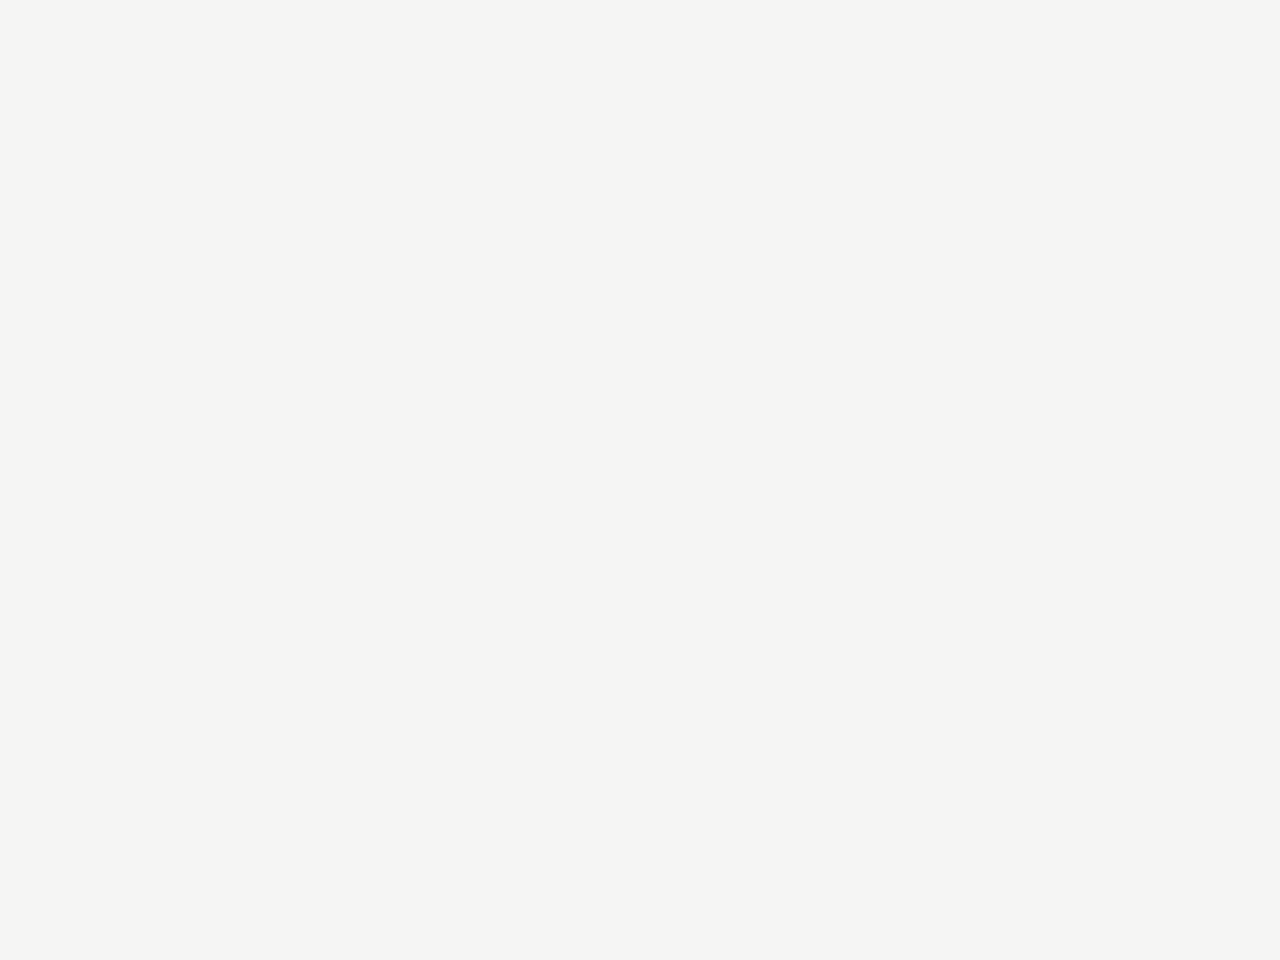
==== admin/index.html @ e7e0a9f4 "feat: yakusokuai.jp/admin/ 追加 (GAS admin を iframe ラップしてフッター非表示)" ====
<!DOCTYPE html>
<html lang="ja">
<head>
<meta charset="UTF-8">
<meta name="viewport" content="width=device-width,initial-scale=1.0,maximum-scale=1.0">
<title>管理画面 - サンロくんのほけんしつ</title>
<style>
/*
  yakusokuai.jp/admin/index.html
  ─────────────────────────────────────────────
  GAS Web App の admin ページを iframe で表示する。

  目的:
   1) yakusokuai.jp ドメインで管理画面を提供 (ユーザー体験向上)
   2) GAS 標準フッター 「このアプリケーションは Google Apps Script の
      ユーザーによって作成されたものです」 を画面外に追い出す
   3) URL パラメータ (key, activeTab, fmChain, fcStatus 等) を引き継ぐ

  仕組み:
   - body を overflow:hidden + 100vh 固定で 親ページのスクロール禁止
   - iframe の高さを viewport より 60px 大きく → GAS フッターが下にはみ出して見えない
   - iframe 内部の長いコンテンツは iframe 内の標準スクロールバーで操作可能
*/
*{margin:0;padding:0;box-sizing:border-box;}
html,body{overflow:hidden;height:100vh;width:100%;}
body{background:#f5f5f4;font-family:-apple-system,sans-serif;}
iframe{width:100%;height:calc(100vh + 60px);border:none;display:block;}
.loading{
  display:flex;flex-direction:column;align-items:center;justify-content:center;
  height:100vh;color:#666;
}
.spinner{
  width:40px;height:40px;border:4px solid #e5e5e5;border-top:4px solid #22c55e;
  border-radius:50%;animation:spin 0.8s linear infinite;margin-bottom:16px;
}
@keyframes spin{to{transform:rotate(360deg);}}
</style>
</head>
<body>
<div id="loading" class="loading">
  <div class="spinner"></div>
  <div>管理画面を読込中…</div>
</div>
<iframe id="app" style="display:none;"></iframe>
<script>
(function(){
  var GAS_URL='https://script.google.com/macros/s/AKfycbwqJPueCoeMtpY8WcCAHQjYXIROi8VAaqsbZmuf2iUQ65MG6teaJOC2CwZiGrUNlsd6/exec';
  var params=new URLSearchParams(window.location.search);

  // 親ページに渡された URL パラメータを GAS にそのまま転送
  // (admin の状態保持: ログイン後の key、 タブ、 食品マスタフィルタ、 改善候補フィルタ 等)
  var fwdParams=[
    'key','activeTab',
    'fmChain','fmMenu','fmSourceType','fmSource','fmActive','fmPage','fmPageSize',
    'fcStatus','fcPriority','fcAction'
  ];
  var qs='page=admin';
  fwdParams.forEach(function(n){
    var v=params.get(n);
    if(v!==null && v!==''){
      qs+='&'+encodeURIComponent(n)+'='+encodeURIComponent(v);
    }
  });

  var iframe=document.getElementById('app');
  iframe.src=GAS_URL+'?'+qs;
  iframe.addEventListener('load',function(){
    document.getElementById('loading').style.display='none';
    iframe.style.display='block';
  });
  // フォールバック: load イベントが発火しない場合でも 2秒後に表示
  setTimeout(function(){
    if(iframe.style.display==='none'){
      document.getElementById('loading').style.display='none';
      iframe.style.display='block';
    }
  },2000);
})();
</script>
</body>
</html>
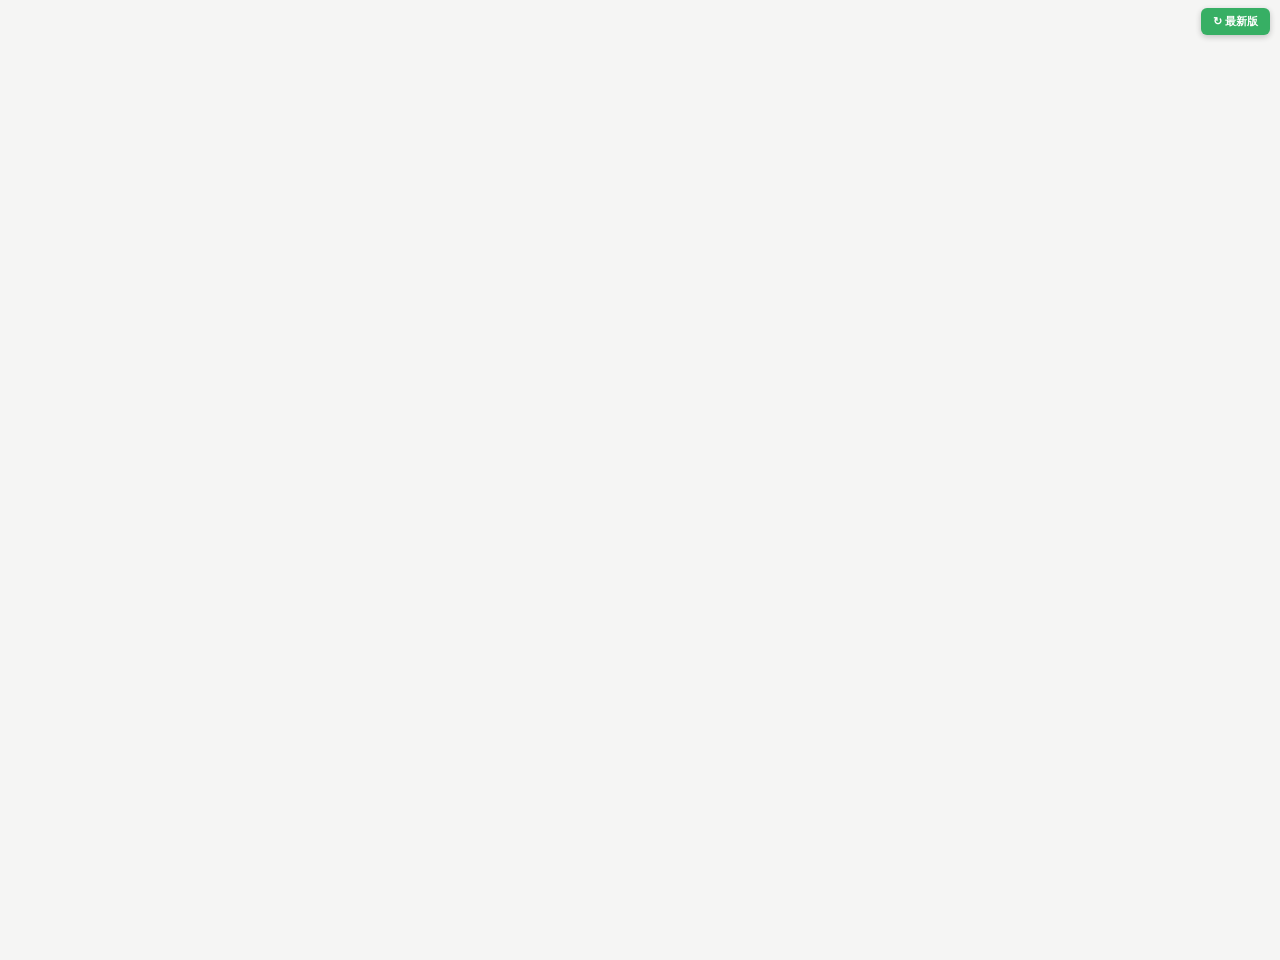
==== commit 7a458291: "feat(admin): 親ページ右上に「↻ 最新版」ボタンを追加 GAS の HTML レスポンスはブラウザに数分キャッシュされるため、 デプロイ直後でも古い画面が表示されることがあった。 親ページ" ====
--- a/admin/index.html
+++ b/admin/index.html
@@ -11,21 +11,16 @@
   GAS Web App の admin ページを iframe で表示する。
 
   目的:
-   1) yakusokuai.jp ドメインで管理画面を提供 (ユーザー体験向上)
-   2) GAS 標準フッター 「このアプリケーションは Google Apps Script の
-      ユーザーによって作成されたものです」 を画面外に追い出す
-   3) URL パラメータ (key, activeTab, fmChain, fcStatus 等) を引き継ぐ
-
-  仕組み:
-   - body を overflow:hidden + 100vh 固定で 親ページのスクロール禁止
-   - iframe の高さを viewport より 60px 大きく → GAS フッターが下にはみ出して見えない
-   - iframe 内部の長いコンテンツは iframe 内の標準スクロールバーで操作可能
+   1) yakusokuai.jp ドメインで管理画面を提供
+   2) GAS 標準フッターを画面外に追い出す (iframe height +60px)
+   3) iframe 内 navigation の「真っ白時間」 を 親オーバーレイで覆い隠す
+      (フォーム submit → 新ページロード中の 1-3秒を視覚的に埋める)
 */
 *{margin:0;padding:0;box-sizing:border-box;}
 html,body{overflow:hidden;height:100vh;width:100%;}
 body{background:#f5f5f4;font-family:-apple-system,sans-serif;}
 iframe{width:100%;height:calc(100vh + 60px);border:none;display:block;}
-.loading{
+.loading-screen{
   display:flex;flex-direction:column;align-items:center;justify-content:center;
   height:100vh;color:#666;
 }
@@ -34,23 +29,66 @@
   border-radius:50%;animation:spin 0.8s linear infinite;margin-bottom:16px;
 }
 @keyframes spin{to{transform:rotate(360deg);}}
+
+/* iframe navigation 中の オーバーレイ (親ページに常駐) */
+#navOverlay{
+  display:none;position:fixed;inset:0;
+  background:rgba(245,245,244,0.92);backdrop-filter:blur(2px);
+  z-index:9999;align-items:center;justify-content:center;flex-direction:column;
+  font-size:14px;color:#166534;font-weight:600;
+  transition:opacity 0.15s;
+}
+#navOverlay .big-spinner{
+  width:52px;height:52px;border:5px solid #d1fae5;border-top-color:#16a34a;
+  border-radius:50%;animation:spin 0.6s linear infinite;margin-bottom:16px;
+}
+#navOverlay .sub{font-size:11px;color:#888;margin-top:8px;font-weight:normal;}
+
+/* 強制リロードボタン (右上に固定) - iframe より上に表示し、 GAS の HTML キャッシュをバイパス */
+#forceReloadBtn{
+  position:fixed;top:8px;right:10px;z-index:10001;
+  background:#16a34a;color:#fff;border:none;border-radius:6px;
+  padding:6px 12px;font-size:11px;font-weight:bold;cursor:pointer;
+  box-shadow:0 2px 6px rgba(0,0,0,0.25);
+  opacity:0.85;transition:opacity 0.15s;
+}
+#forceReloadBtn:hover{opacity:1;}
+#forceReloadBtn:active{transform:translateY(1px);}
+#forceReloadBtn.hidden{display:none;}
 </style>
 </head>
 <body>
-<div id="loading" class="loading">
+<div id="loading" class="loading-screen">
   <div class="spinner"></div>
   <div>管理画面を読込中…</div>
 </div>
 <iframe id="app" style="display:none;"></iframe>
+
+<!-- 右上の強制リロードボタン (キャッシュバイパス用) -->
+<button id="forceReloadBtn" title="GAS のキャッシュをバイパスして最新版を取得">↻ 最新版</button>
+
+<!-- iframe navigation 中のオーバーレイ (親ページに常駐) -->
+<div id="navOverlay">
+  <div class="big-spinner"></div>
+  <div id="navOverlayMsg">読込中... 数秒お待ちください</div>
+  <div class="sub" id="navOverlaySub">サーバーで処理中です</div>
+</div>
+
 <script>
 (function(){
   var GAS_URL='https://script.google.com/macros/s/AKfycbwqJPueCoeMtpY8WcCAHQjYXIROi8VAaqsbZmuf2iUQ65MG6teaJOC2CwZiGrUNlsd6/exec';
   var params=new URLSearchParams(window.location.search);
 
+  // fmPrintMode=1 が指定されていれば 食品マスタ印刷ビューを iframe で表示
+  var isPrintMode = params.get('fmPrintMode')==='1';
+  if(isPrintMode){
+    document.title='食品マスタ印刷ビュー - サンロくんのほけんしつ';
+  }
+
   // 親ページに渡された URL パラメータを GAS にそのまま転送
-  // (admin の状態保持: ログイン後の key、 タブ、 食品マスタフィルタ、 改善候補フィルタ 等)
   var fwdParams=[
     'key','activeTab',
+    'fmPrintMode',
     'fmChain','fmMenu','fmSourceType','fmSource','fmActive','fmPage','fmPageSize',
     'fcStatus','fcPriority','fcAction'
   ];
@@ -63,18 +101,63 @@
   });
 
   var iframe=document.getElementById('app');
-  iframe.src=GAS_URL+'?'+qs;
+  var navOverlay=document.getElementById('navOverlay');
+  var navMsg=document.getElementById('navOverlayMsg');
+  var loadingScreen=document.getElementById('loading');
+
+  // iframe 初回ロード完了
   iframe.addEventListener('load',function(){
-    document.getElementById('loading').style.display='none';
+    if(loadingScreen) loadingScreen.style.display='none';
     iframe.style.display='block';
+    if(navOverlay) navOverlay.style.display='none';
   });
-  // フォールバック: load イベントが発火しない場合でも 2秒後に表示
+
+  // フォールバック: load イベントが発火しない場合でも 3秒後に表示
   setTimeout(function(){
     if(iframe.style.display==='none'){
-      document.getElementById('loading').style.display='none';
+      if(loadingScreen) loadingScreen.style.display='none';
       iframe.style.display='block';
     }
-  },2000);
+  },3000);
+
+  // 子 (iframe = GAS admin) から postMessage を受信
+  window.addEventListener('message',function(e){
+    if(!e || !e.data) return;
+    var data=e.data;
+    if(data.type==='admin_loading_start'){
+      if(navOverlay){
+        if(navMsg && data.msg) navMsg.textContent=String(data.msg).substring(0,100);
+        navOverlay.style.display='flex';
+      }
+    }else if(data.type==='admin_loading_end'){
+      if(navOverlay) navOverlay.style.display='none';
+    }else if(data.type==='admin_close_print_view'){
+      // 印刷ビューの「閉じる」ボタンから通知 → このタブを閉じる
+      try{ window.close(); }catch(_){}
+    }
+  });
+
+  iframe.src=GAS_URL+'?'+qs;
+
+  // 右上の 「↻ 最新版」 ボタン: GAS のキャッシュをバイパスして iframe を再読込
+  //   GAS の HTML レスポンスはブラウザに数分キャッシュされるため、 デプロイ直後でも 古い画面が表示されることがある。
+  //   このボタンは iframe.src に `_t=<unix時刻>` を付与して 必ず新規 URL にすることで、 ブラウザキャッシュを確実に回避する。
+  var reloadBtn=document.getElementById('forceReloadBtn');
+  if(reloadBtn){
+    // 印刷ビューでは不要 (印刷専用ビューなのでリロードボタンを隠す)
+    if(isPrintMode){ reloadBtn.classList.add('hidden'); }
+    reloadBtn.addEventListener('click',function(){
+      // ローディング表示
+      if(navOverlay){
+        if(navMsg) navMsg.textContent='最新版を取得中...';
+        navOverlay.style.display='flex';
+      }
+      // 既存の _t=... を取り除いてから 新しいタイムスタンプを付与
+      var src=iframe.src.replace(/[?&]_t=\d+/g,'');
+      var sep=src.indexOf('?')>=0 ? '&' : '?';
+      iframe.src=src+sep+'_t='+Date.now();
+    });
+  }
 })();
 </script>
 </body>
